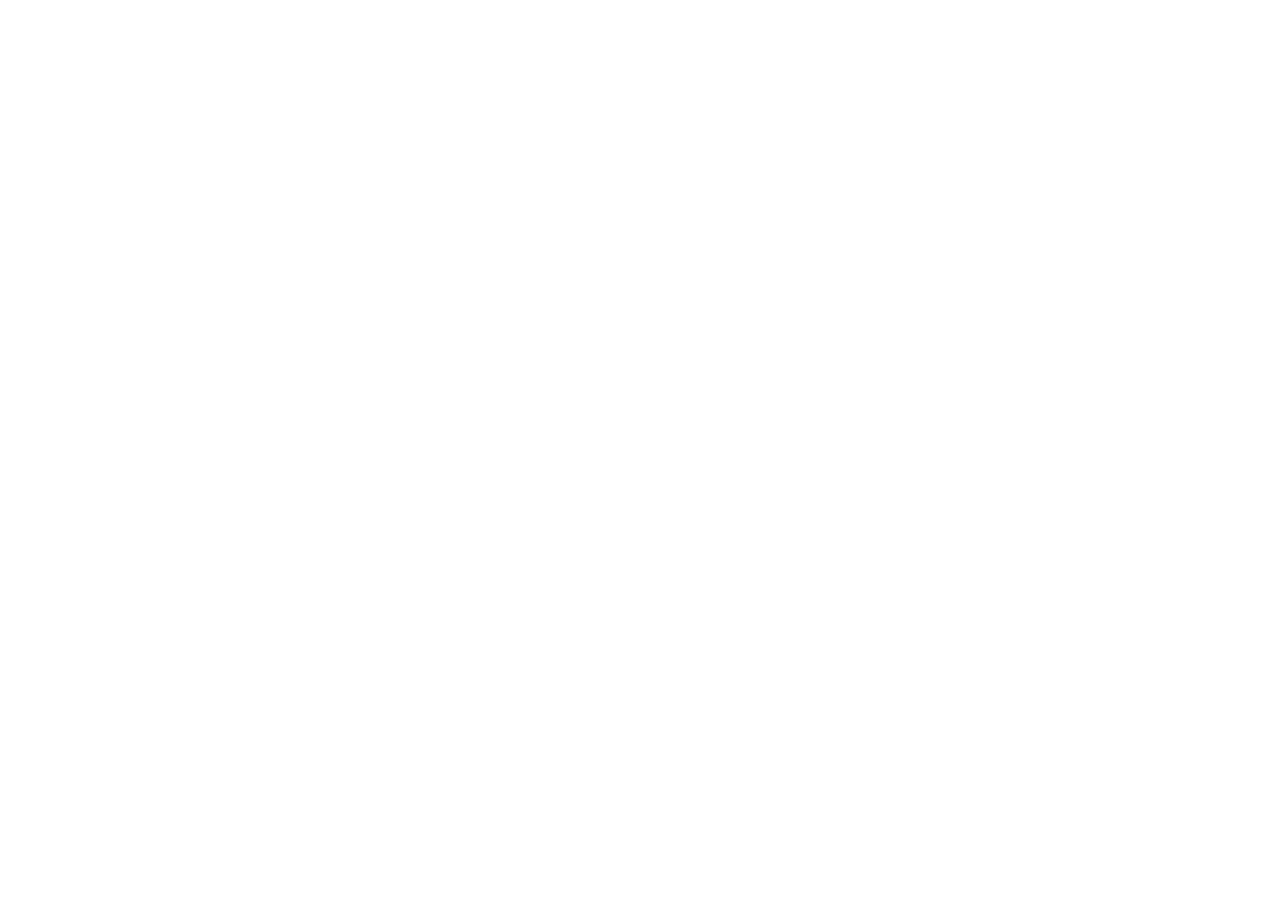
==== index.html @ 0b0d205d "Add files via upload" ====
<!DOCTYPE html>
<html lang="en">
<head>
    <meta charset="UTF-8">
    <meta name="viewport" content="width=device-width, initial-scale=1.0">
    <title>Document</title>
    <link rel="stylesheet" href="style.css">
</head>
<body>
    <header>
        <div class="center">
        <img class="logo" src="Design sem nome.png" alt="">
        </div>
    </header>
    
       <img src="yara-perfume-chile.webp" alt="">
</body>
</html>
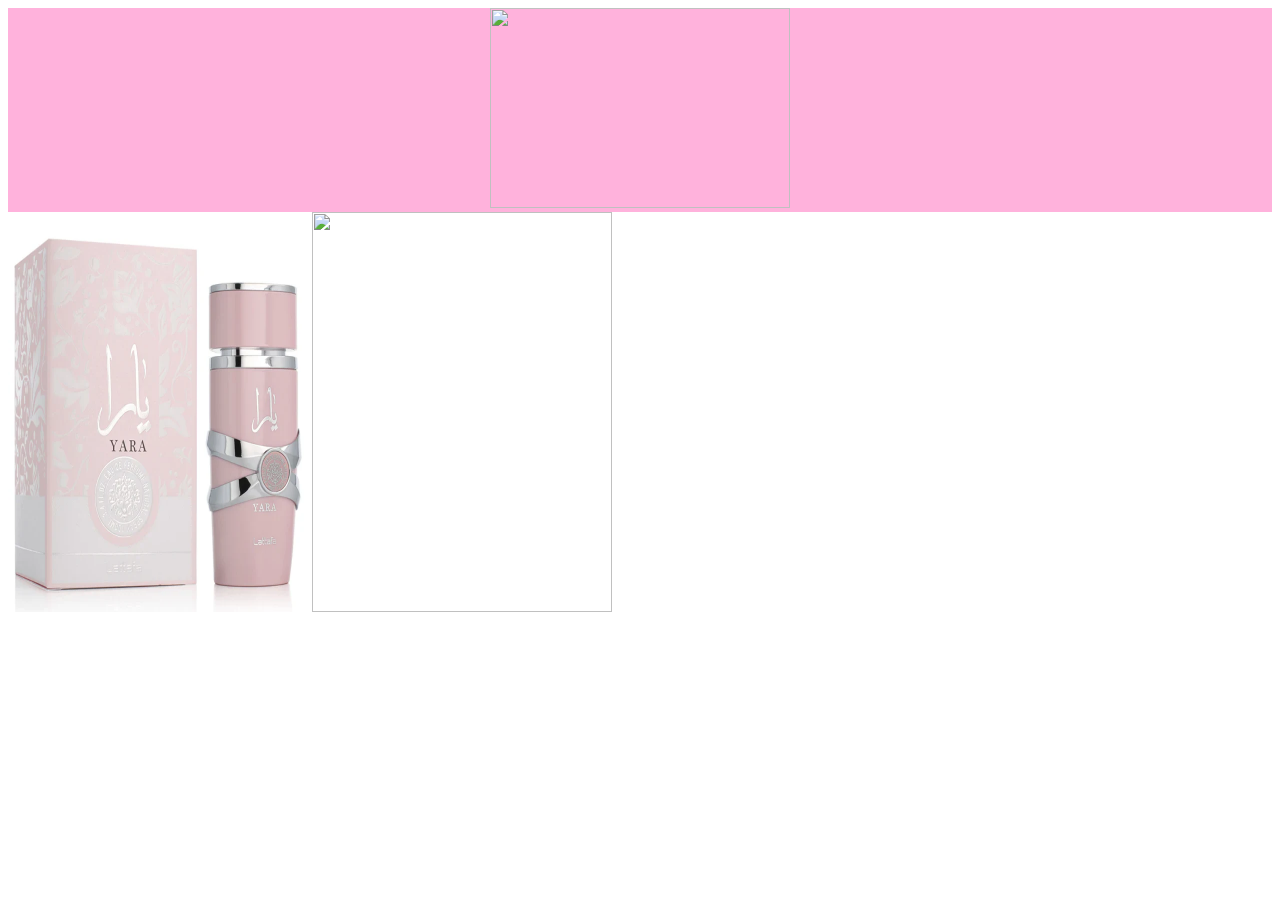
==== commit c4fc7551: "m" ====
--- a/index.html
+++ b/index.html
@@ -13,6 +13,8 @@
         </div>
     </header>
     
-       <img src="yara-perfume-chile.webp" alt="">
+       <img class="ponto" src="yara-perfume-chile.webp" alt="">
+       <img class="ponto" src="haya-eau-de-parfum.jpg" alt="">
+
 </body>
 </html>--- a/style.css
+++ b/style.css
@@ -0,0 +1,16 @@
+header{
+    background-color: #ffb2dc;
+}
+.center{
+    text-align: center;
+}
+
+.logo{
+    width: 300px;
+    height: 200px;
+}
+
+.ponto{
+    width: 300px;
+    height: 400px;
+}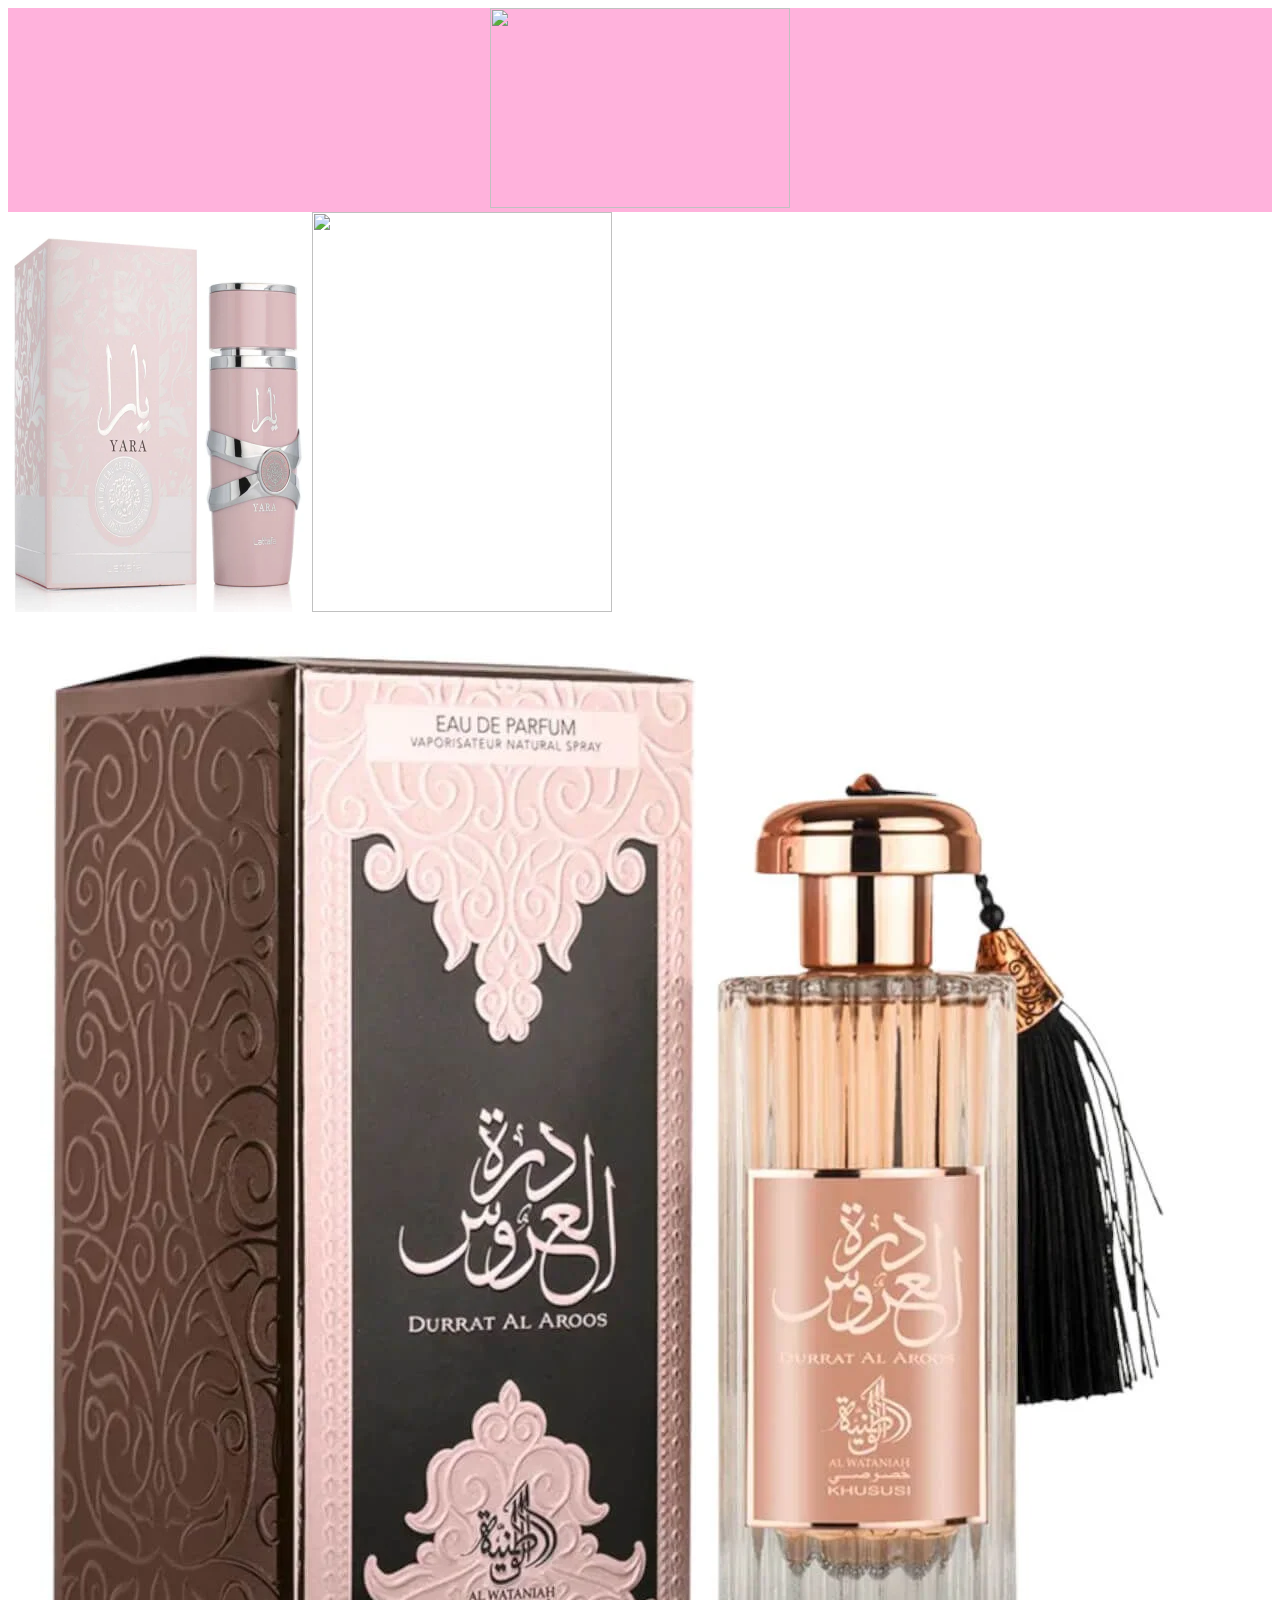
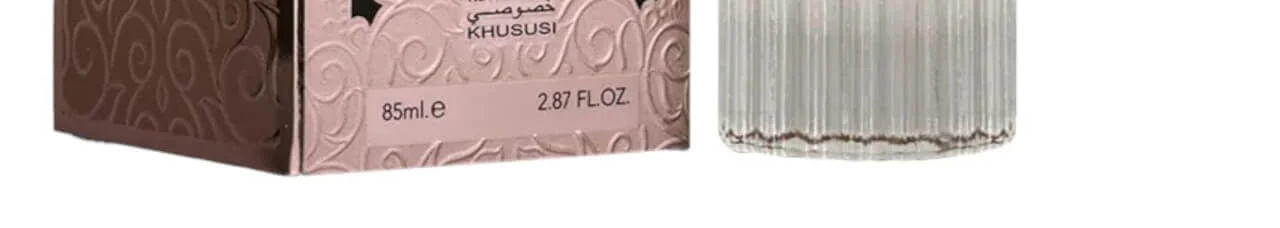
==== commit 52cd9ecd: "jj" ====
--- a/index.html
+++ b/index.html
@@ -15,6 +15,7 @@
     
        <img class="ponto" src="yara-perfume-chile.webp" alt="">
        <img class="ponto" src="haya-eau-de-parfum.jpg" alt="">
+       <img src="259241799c21d5c710f.webp" alt="">
 
 </body>
 </html>